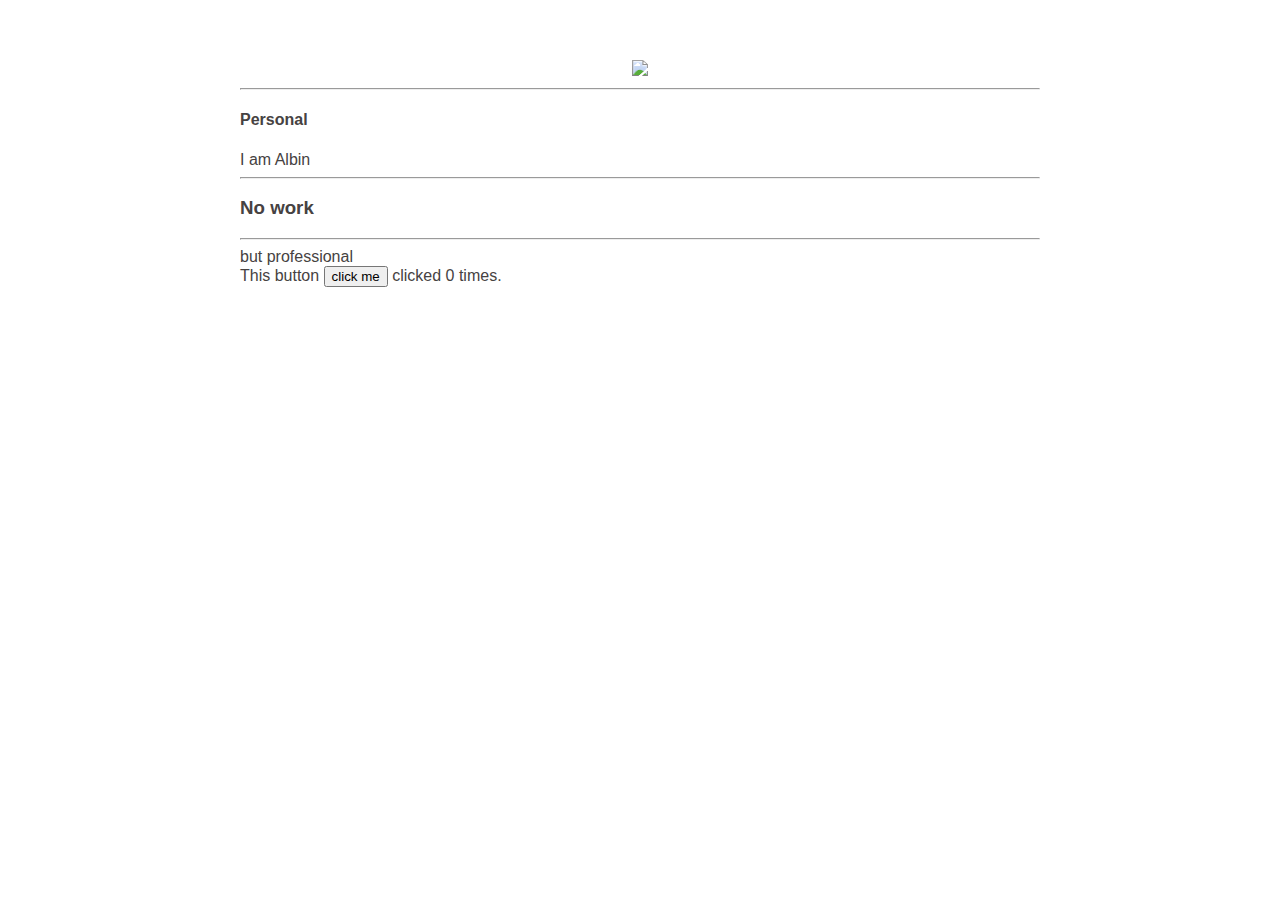
==== ui/index.html @ ac91fdc7 "[imad-console] Updates ui/index.html" ====
<!doctype html>
<html>
    <head>
        <link href="/ui/style.css" rel="stylesheet" />
    </head>
    <body>
        
        <div class="container"> 
        <div class="center">
            
 <img src="https://i.gadgets360cdn.com/large/moto_g4_red_1486967584004_1487000868858.jpg?output-quality=80&output-format=jpg" class="img-medium"/>
     
        </div>
        <hr/>
        <h4>Personal</h4>
        <div>
        I am Albin    
        </div>
        <hr/>
        <div>
        <h3>No work</h3>  
        </div>
        <hr/>
        <div>
       but professional    
        </div>
        <div class="footer"> 
        This button <button id="counter">click me</button> clicked <span id="count">0</span> times.
        
        </div>
        </div>
        <script type="text/javascript" src="/ui/main.js">
        </script>
    </body>
</html>
---- ui/style.css ----
body {
    font-family: sans-serif;
    margin-top: 60px;
}

.center {
    text-align: center;
}

.text-big {
    font-size: 300%;
}

.bold {
    font-weight: bold;
}

.img-medium {
    height: 200px;
}
.container{
                
                    max-width: 800px;
                    margin: 0 auto;
                    color: #464242;
                    font-family: sans-serif;
                    padding-left: 20px;
                    padding-right: 20px;
            }
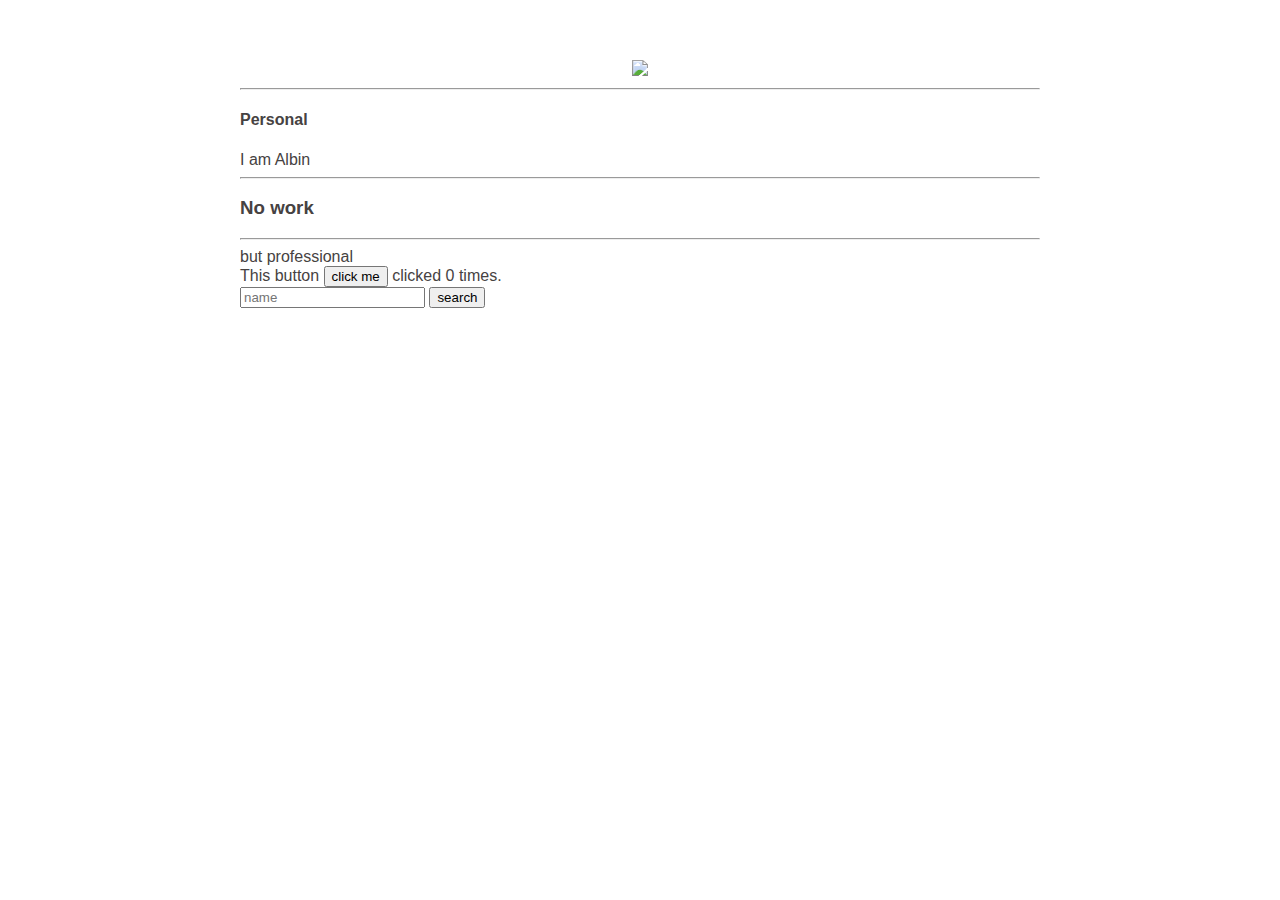
==== commit 900ef98d: "[imad-console] Updates ui/index.html" ====
--- a/ui/index.html
+++ b/ui/index.html
@@ -26,6 +26,11 @@
         </div>
         <div class="footer"> 
         This button <button id="counter">click me</button> clicked <span id="count">0</span> times.
+        <br/>
+        
+        <input type="text" id="name" placeholder="name"/>
+        
+        <input type="submit" value="search"/>
         
         </div>
         </div>
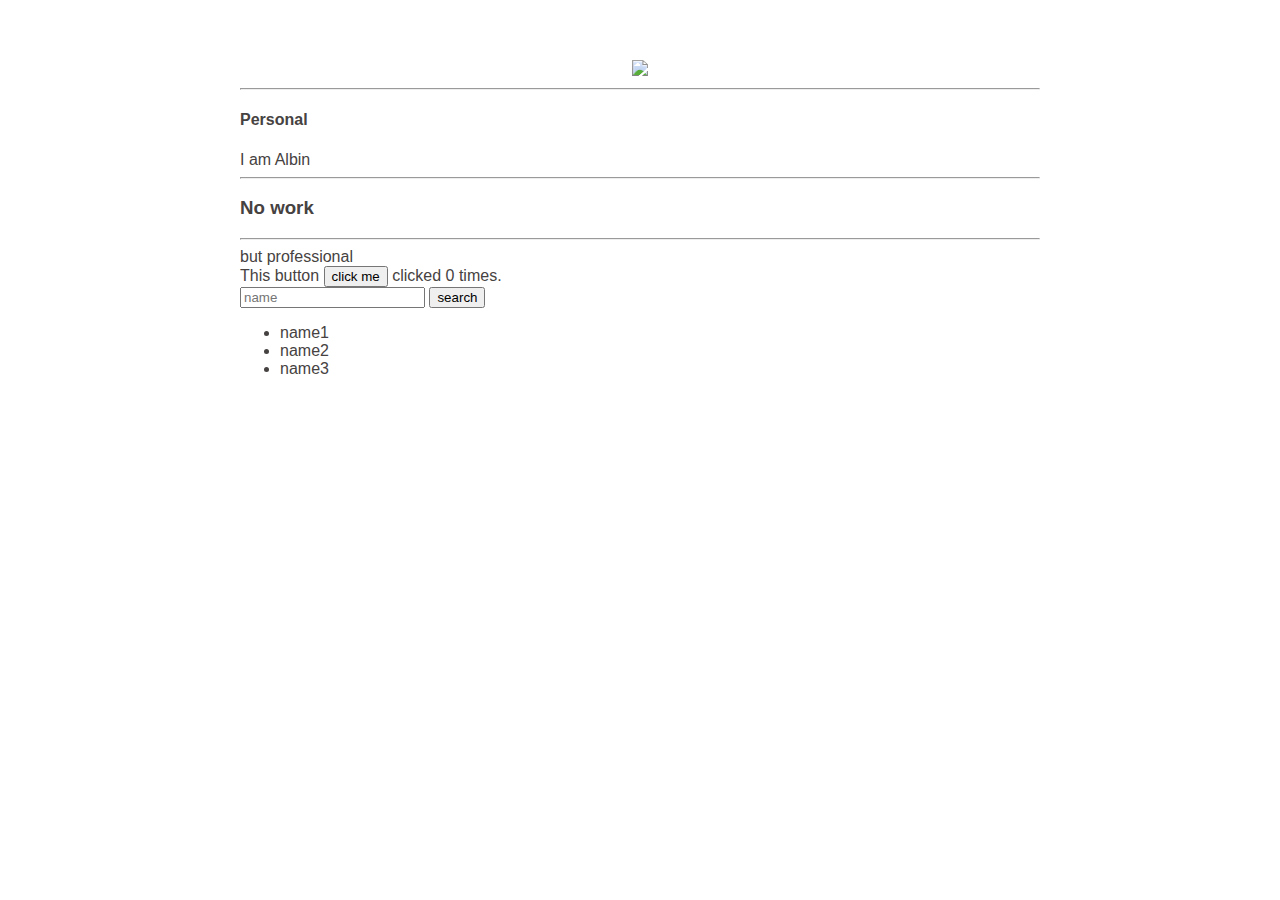
==== commit 878e533e: "[imad-console] Updates ui/index.html" ====
--- a/ui/index.html
+++ b/ui/index.html
@@ -32,6 +32,13 @@
         
         <input type="submit" value="search"/>
         
+        <ul>
+            <li>name1</li>
+            <li>name2</li>
+            <li>name3</li>
+            
+        </ul>
+        
         </div>
         </div>
         <script type="text/javascript" src="/ui/main.js">
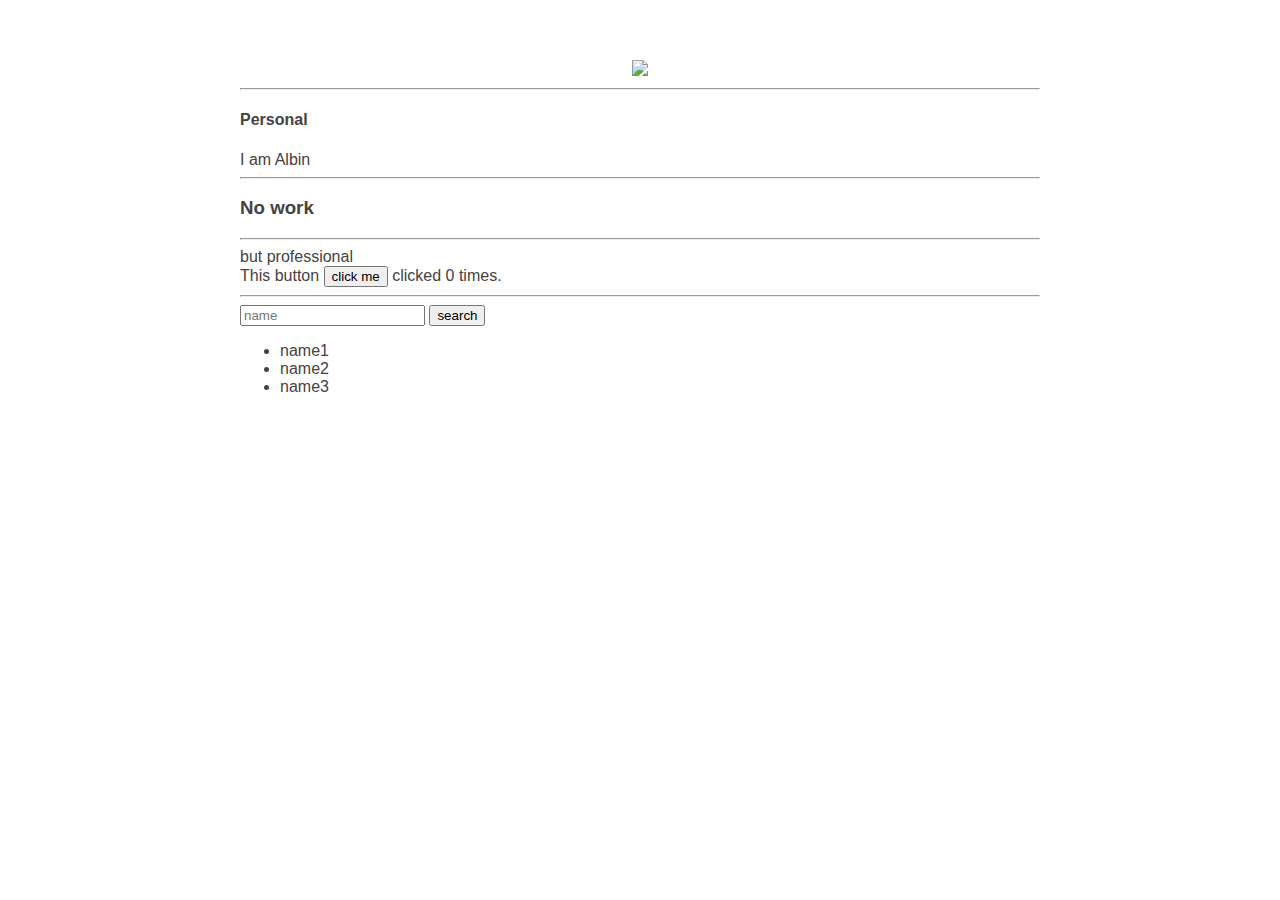
==== commit 73f10d43: "[imad-console] Updates ui/index.html" ====
--- a/ui/index.html
+++ b/ui/index.html
@@ -26,7 +26,7 @@
         </div>
         <div class="footer"> 
         This button <button id="counter">click me</button> clicked <span id="count">0</span> times.
-        <br/>
+        <hr/>
         
         <input type="text" id="name" placeholder="name"/>
         
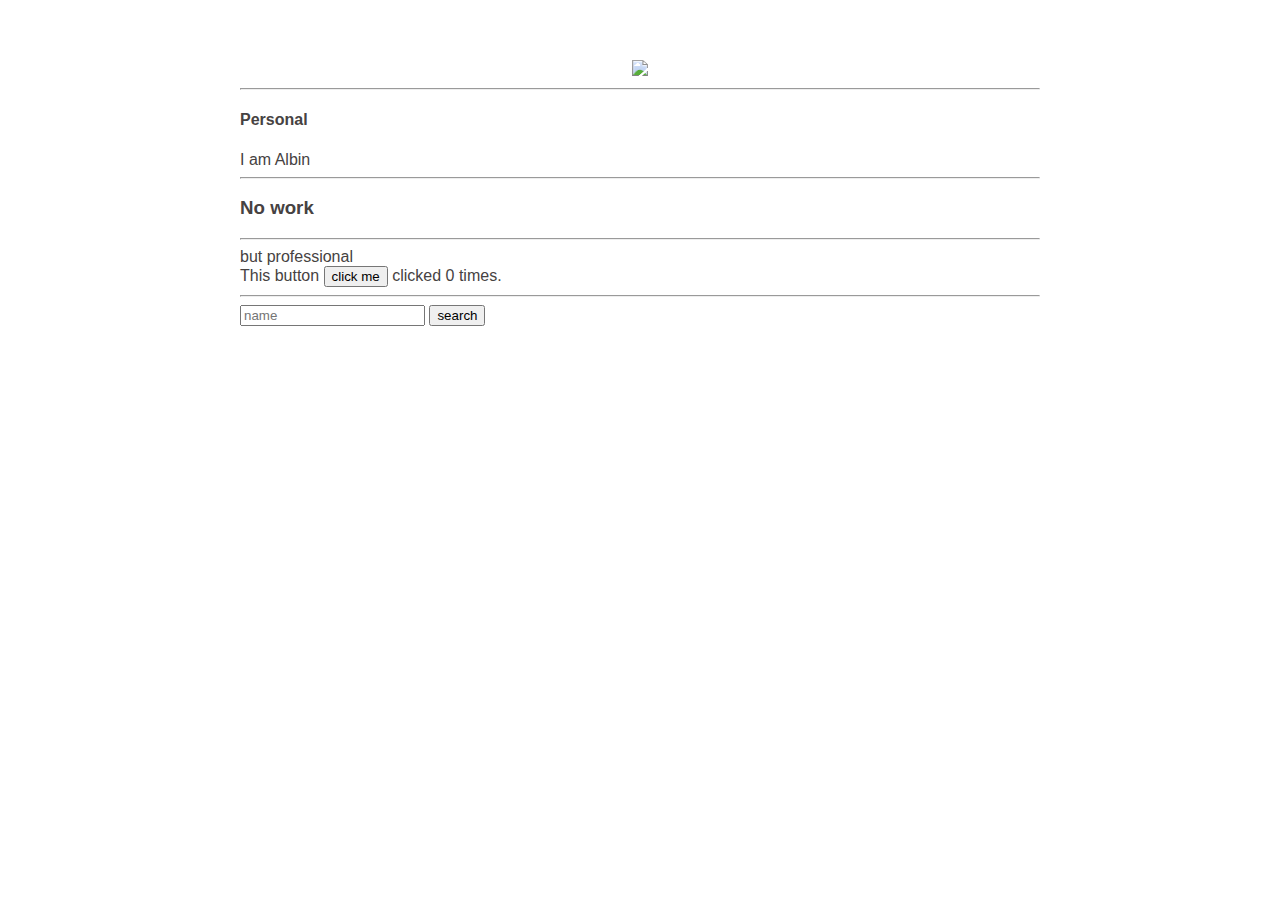
==== commit d8555baa: "[imad-console] Updates ui/index.html" ====
--- a/ui/index.html
+++ b/ui/index.html
@@ -30,12 +30,10 @@
         
         <input type="text" id="name" placeholder="name"/>
         
-        <input type="submit" value="search"/>
+        <input type="submit" id="submit_btn" value="search"/>
         
-        <ul>
-            <li>name1</li>
-            <li>name2</li>
-            <li>name3</li>
+        <ul id="namelist ">
+            
             
         </ul>
         
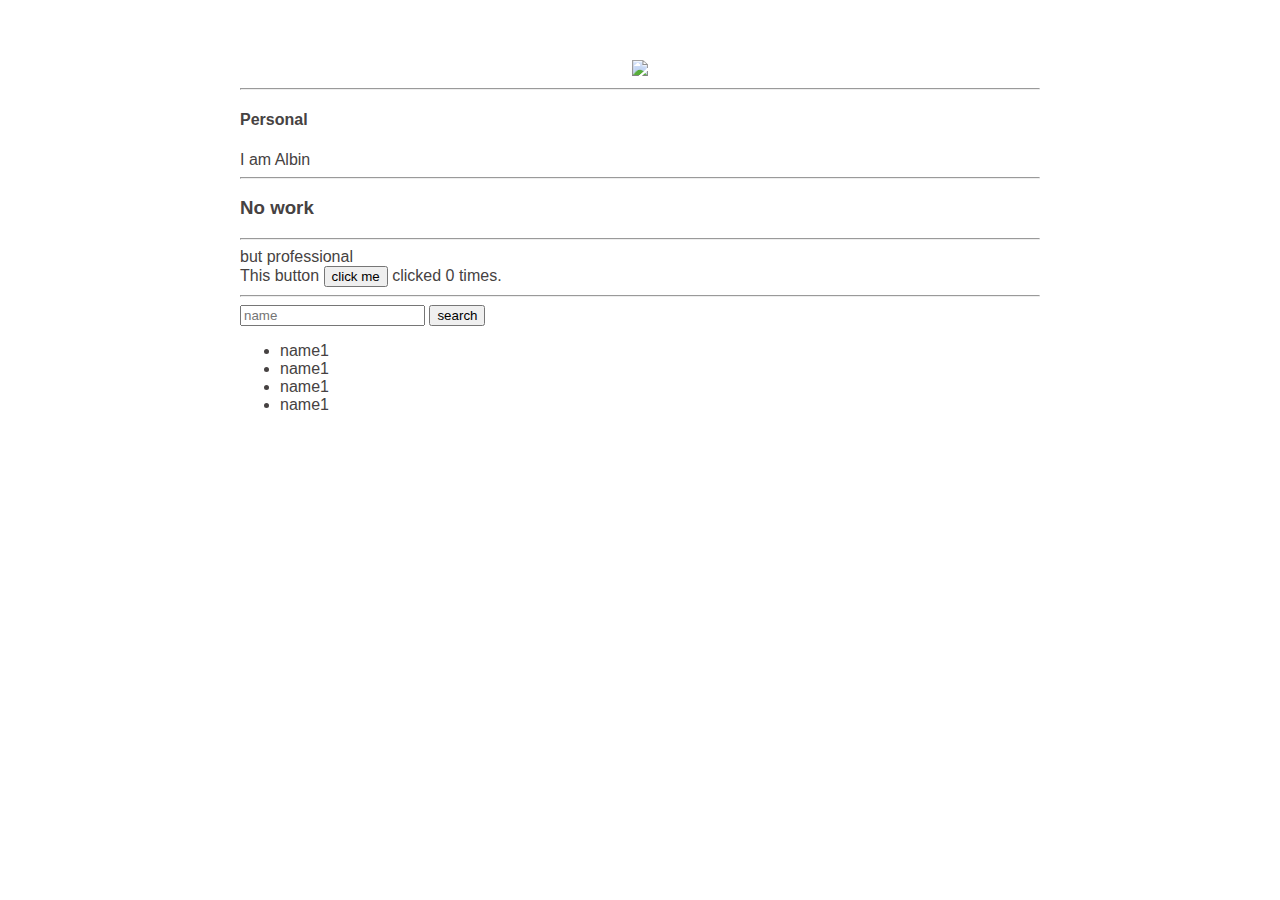
==== commit d2dc24fa: "[imad-console] Updates ui/index.html" ====
--- a/ui/index.html
+++ b/ui/index.html
@@ -33,7 +33,10 @@
         <input type="submit" id="submit_btn" value="search"/>
         
         <ul id="namelist ">
-            
+            <li>name1</li>
+            <li>name1</li>
+            <li>name1</li>
+            <li>name1</li>
             
         </ul>
         
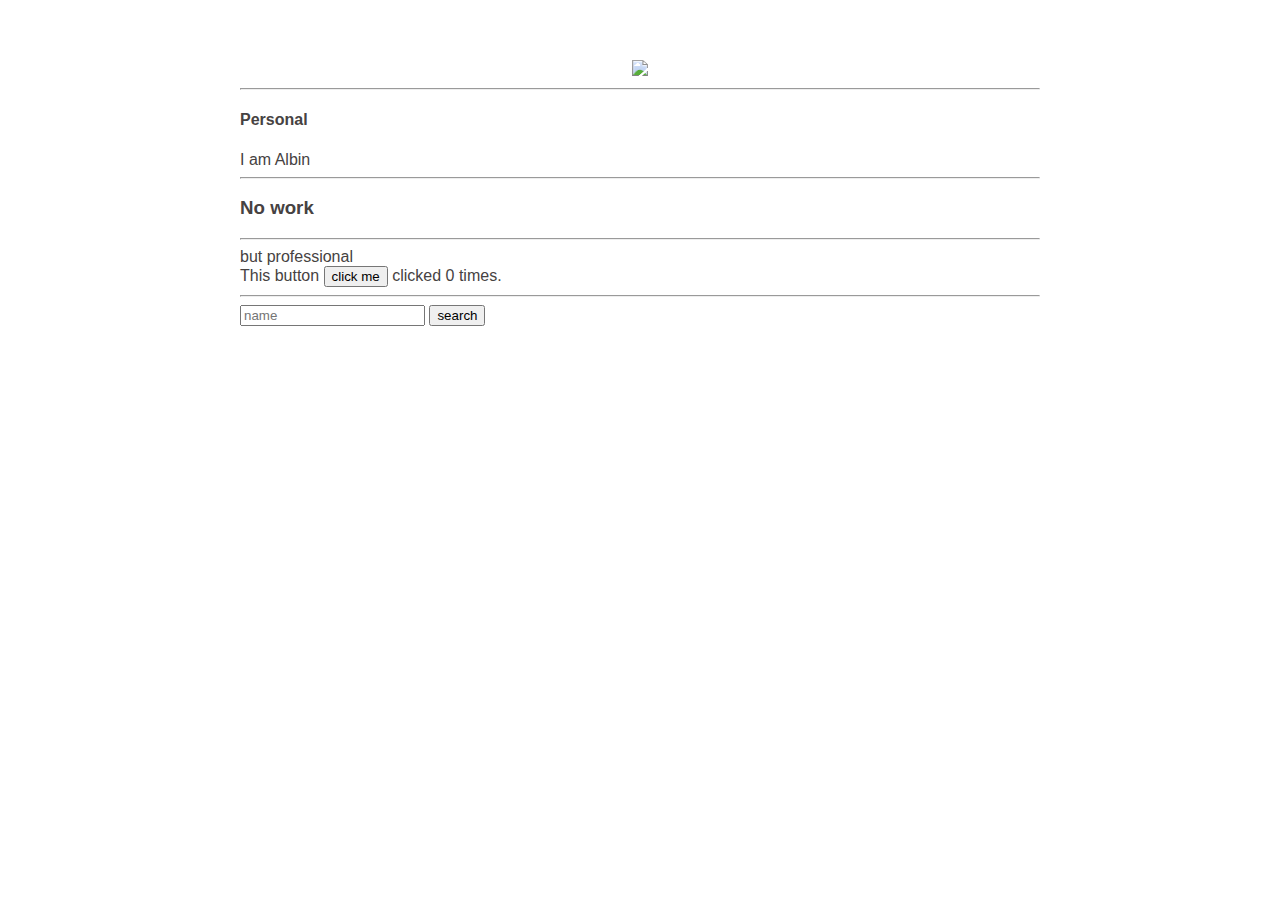
==== commit 01875bd2: "[imad-console] Updates ui/index.html" ====
--- a/ui/index.html
+++ b/ui/index.html
@@ -32,12 +32,8 @@
         
         <input type="submit" id="submit_btn" value="search"/>
         
-        <ul id="namelist ">
-            <li>name1</li>
-            <li>name1</li>
-            <li>name1</li>
-            <li>name1</li>
-            
+        <ul id="namelist">
+           
         </ul>
         
         </div>
